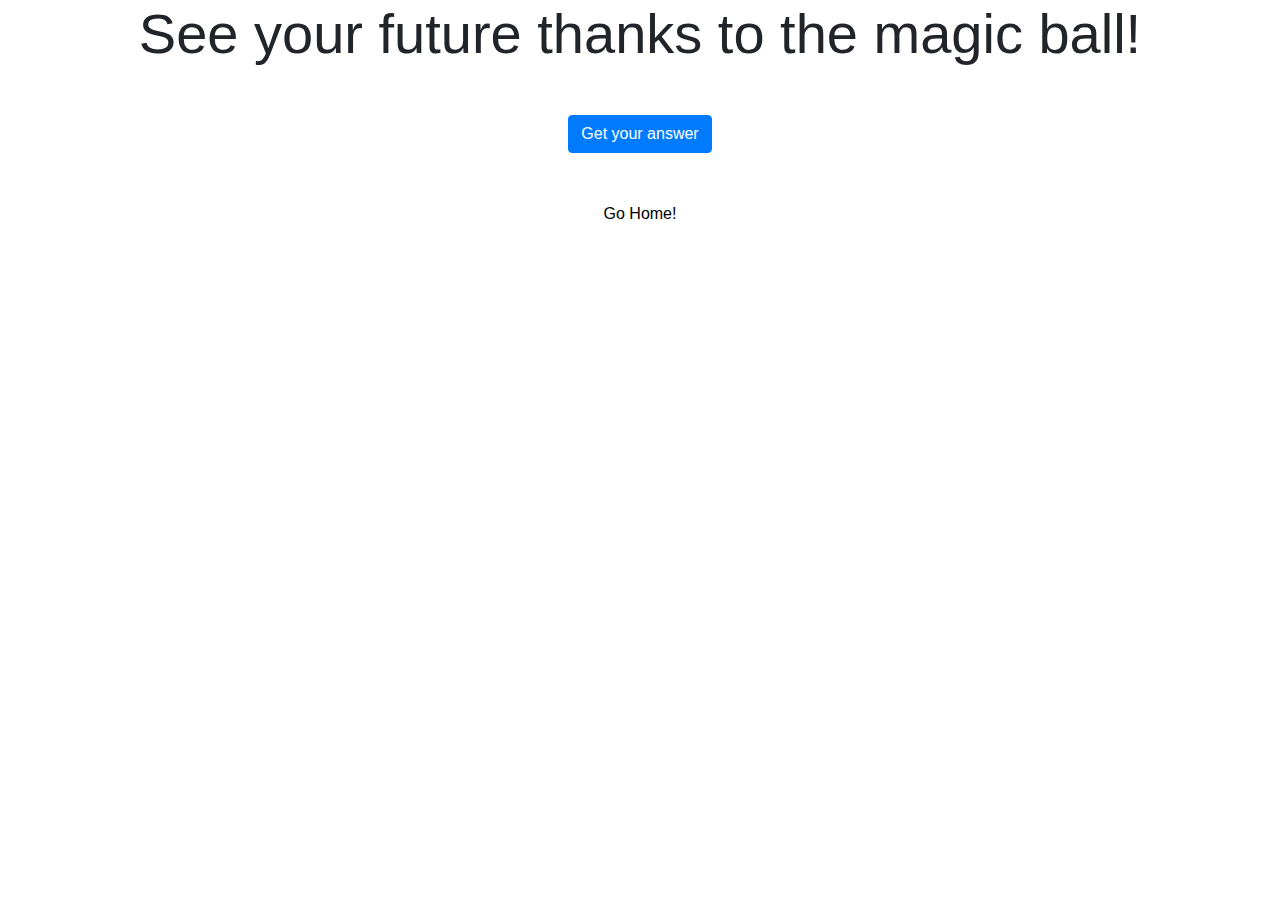
==== magicEightBall.html @ c985f9c8 "pushing my projects" ====
<!DOCTYPE html>
<html lang="en">

<head>
    <meta charset="UTF-8">
    <meta http-equiv="X-UA-Compatible" content="IE=edge">
    <meta name="viewport" content="width=device-width, initial-scale=1.0">
    <title>Magic Eight Ball</title>
    <!-- get bootstrap -->
    <link rel="stylesheet" href="https://maxcdn.bootstrapcdn.com/bootstrap/4.0.0/css/bootstrap.min.css"
        integrity="sha384-Gn5384xqQ1aoWXA+058RXPxPg6fy4IWvTNh0E263XmFcJlSAwiGgFAW/dAiS6JXm" crossorigin="anonymous">
    <link rel="stylesheet" href="style.css">

</head>

<body>
    <div class="container">
        <div class="col-12">
            <p class="display-4 text-center">See your future thanks to the magic ball!</p>
        </div>
    </div>
    <div class="container mt-5 mb-5">
        <div class="col-12 text-center">
            <button onclick="getRandomAnswer()" class="btn btn-primary lead">Get your answer</button>
        </div>
        <div class="col-12 text-center">
            <div class="lead" id="answer"></div>
        </div>
    </div>
    <div class="container">
        <div class="col-12 text-center">
            <a href="index.html" class="display-5">Go Home!</a>
        </div>
    </div>
    <script src="magicEightBall.js"></script>
</body>

</html>
---- style.css ----
/* reomve underline and blue color for a tags */
a {
    text-decoration: none;
    color: #000;
}

#rock,
#paper,
#scissors {
    width: 7rem;
}
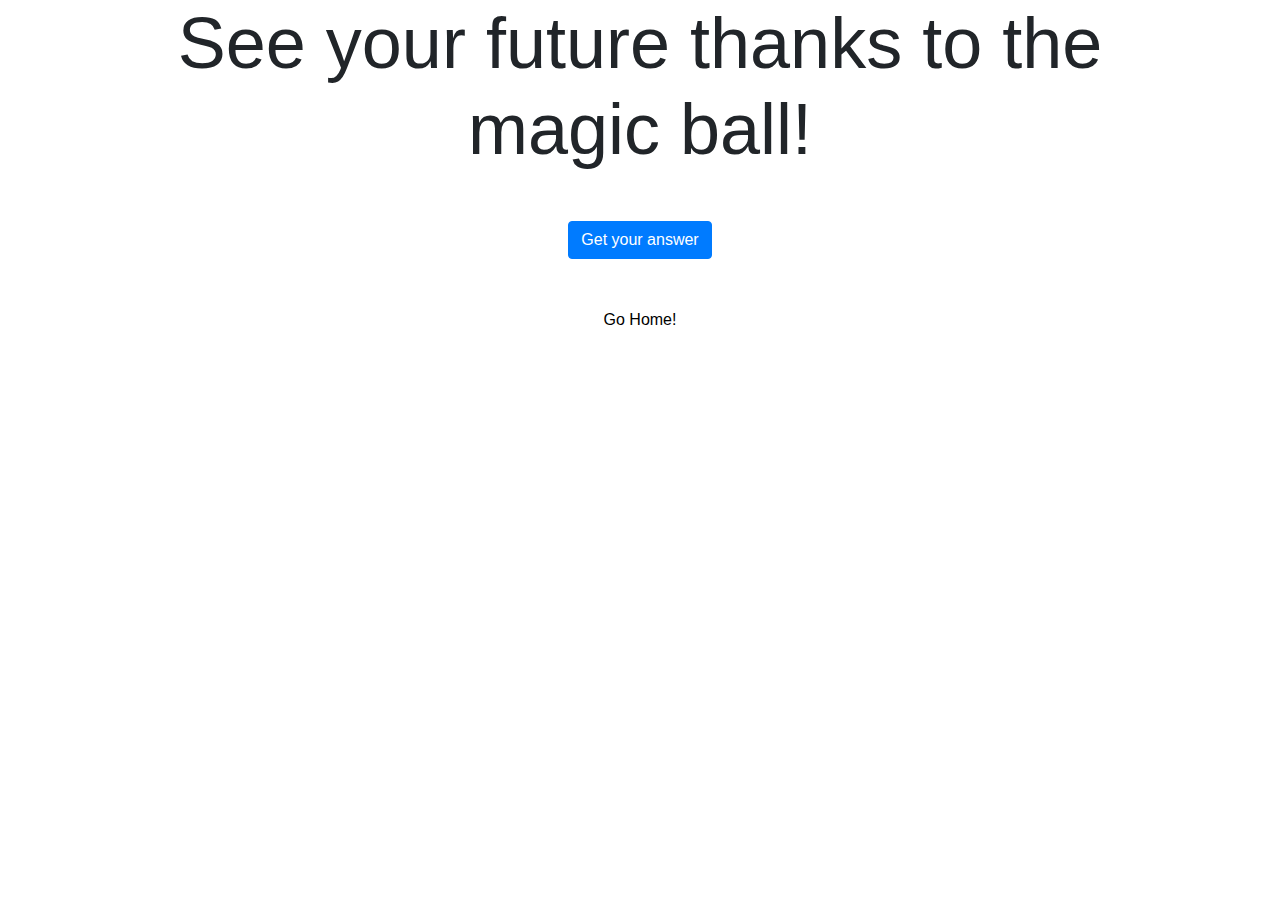
==== commit cb0f5a5e: "modifying titles" ====
--- a/magicEightBall.html
+++ b/magicEightBall.html
@@ -16,7 +16,7 @@
 <body>
     <div class="container">
         <div class="col-12">
-            <p class="display-4 text-center">See your future thanks to the magic ball!</p>
+            <p class="display-3 text-center">See your future thanks to the magic ball!</p>
         </div>
     </div>
     <div class="container mt-5 mb-5">
